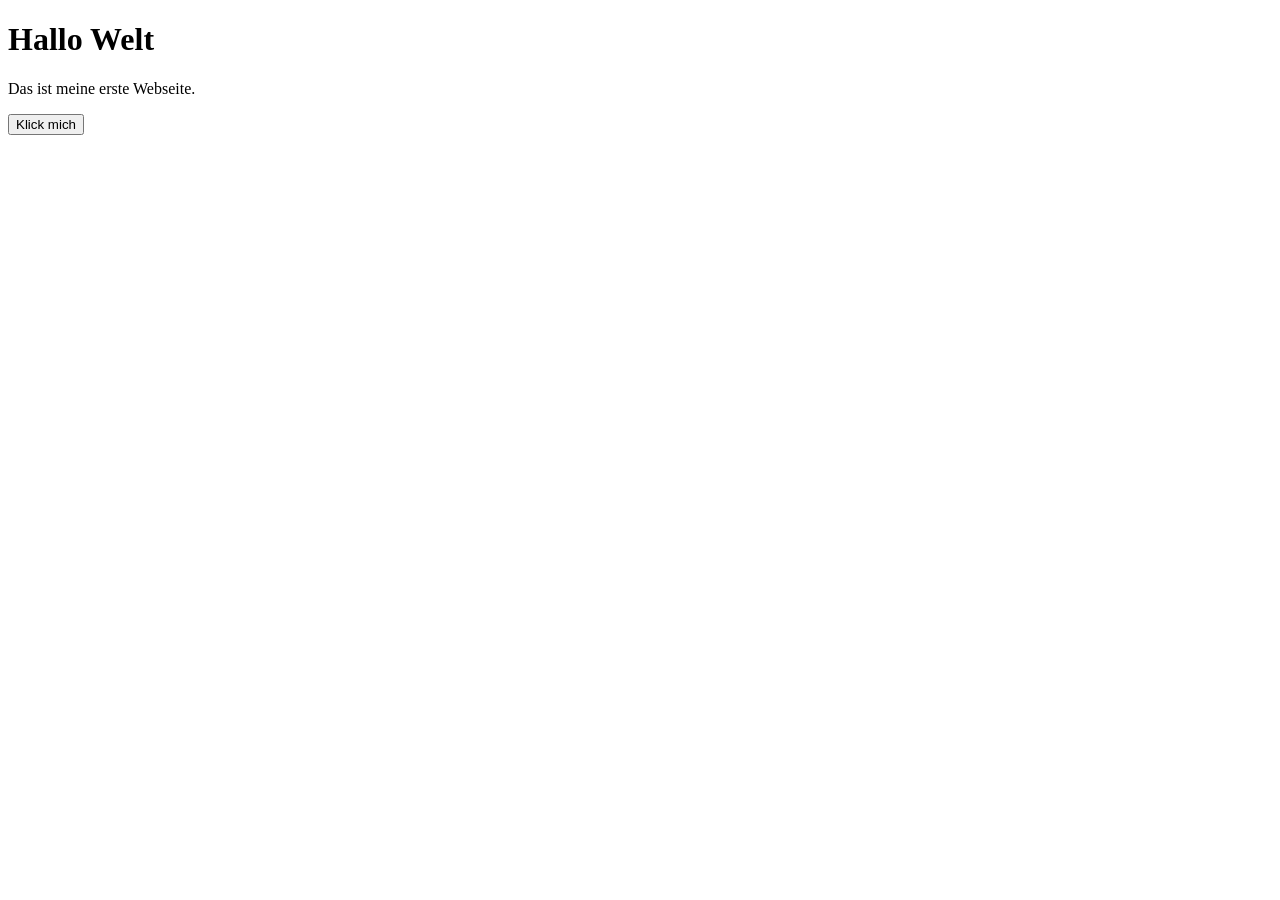
==== Index.html @ 2b34fe6c "Create Index.html" ====
<!DOCTYPE html>
<html>
<head>
    <meta charset="UTF-8">
    <title>Meine Webseite</title>
</head>
<body>

<h1>Hallo Welt</h1>
<p>Das ist meine erste Webseite.</p>

<button onclick="alert('Button wurde geklickt!')">Klick mich</button>

</body>
</html>
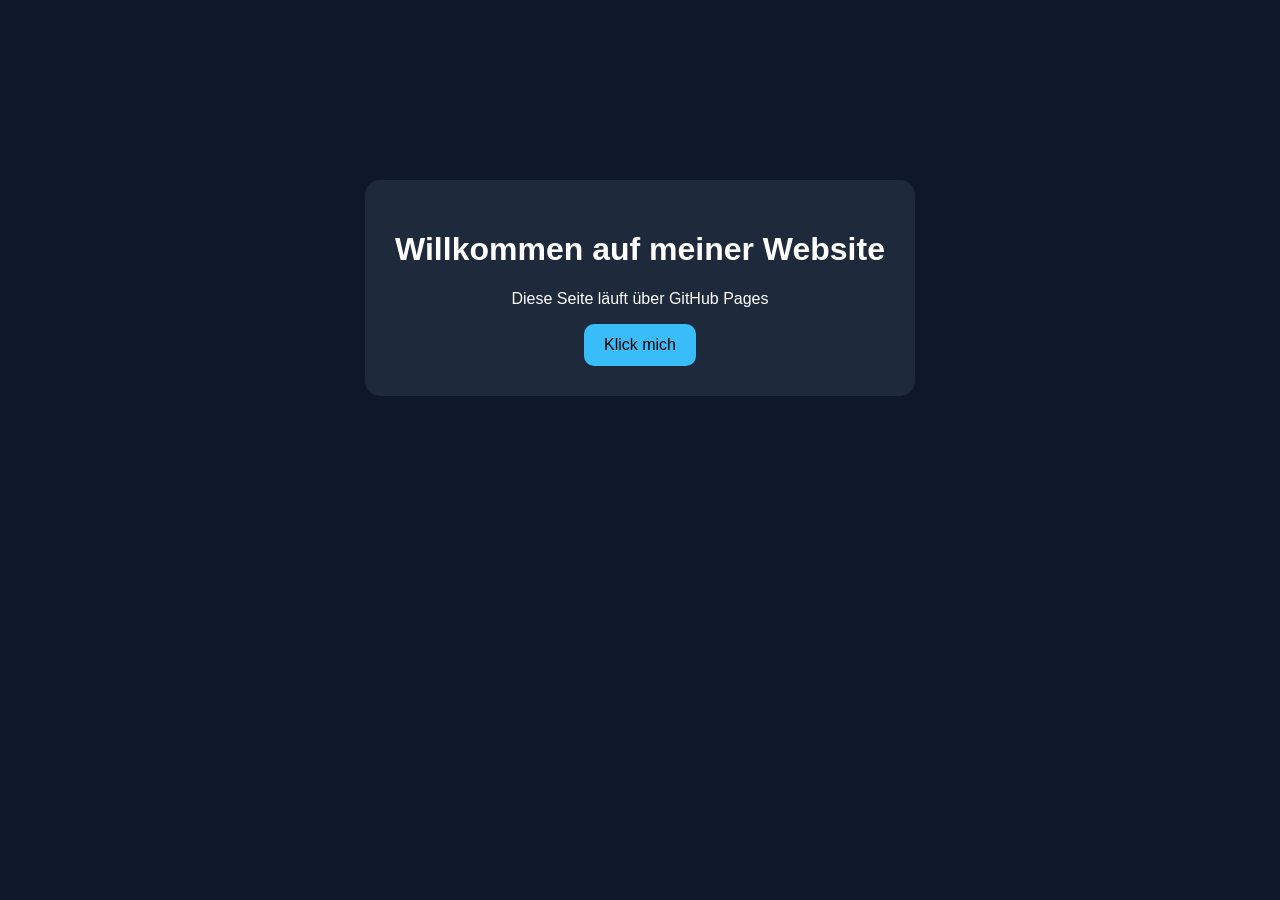
==== commit d05edbc2: "Update Index.html" ====
--- a/Index.html
+++ b/Index.html
@@ -1,15 +1,48 @@
 <!DOCTYPE html>
-<html>
+<html lang="de">
 <head>
     <meta charset="UTF-8">
-    <title>Meine Webseite</title>
+    <title>Meine Website</title>
+    <meta name="viewport" content="width=device-width, initial-scale=1.0">
+    <style>
+        body {
+            font-family: Arial, sans-serif;
+            background: #0f172a;
+            color: white;
+            margin: 0;
+            padding: 0;
+            text-align: center;
+        }
+
+        .box {
+            margin-top: 20vh;
+            background: #1e293b;
+            padding: 30px;
+            border-radius: 15px;
+            display: inline-block;
+        }
+
+        button {
+            padding: 12px 20px;
+            font-size: 16px;
+            border: none;
+            border-radius: 10px;
+            cursor: pointer;
+            background: #38bdf8;
+        }
+
+        button:hover {
+            background: #0ea5e9;
+        }
+    </style>
 </head>
 <body>
 
-<h1>Hallo Welt</h1>
-<p>Das ist meine erste Webseite.</p>
-
-<button onclick="alert('Button wurde geklickt!')">Klick mich</button>
+    <div class="box">
+        <h1>Willkommen auf meiner Website</h1>
+        <p>Diese Seite läuft über GitHub Pages</p>
+        <button onclick="alert('Hallo Claas 😎')">Klick mich</button>
+    </div>
 
 </body>
 </html>
